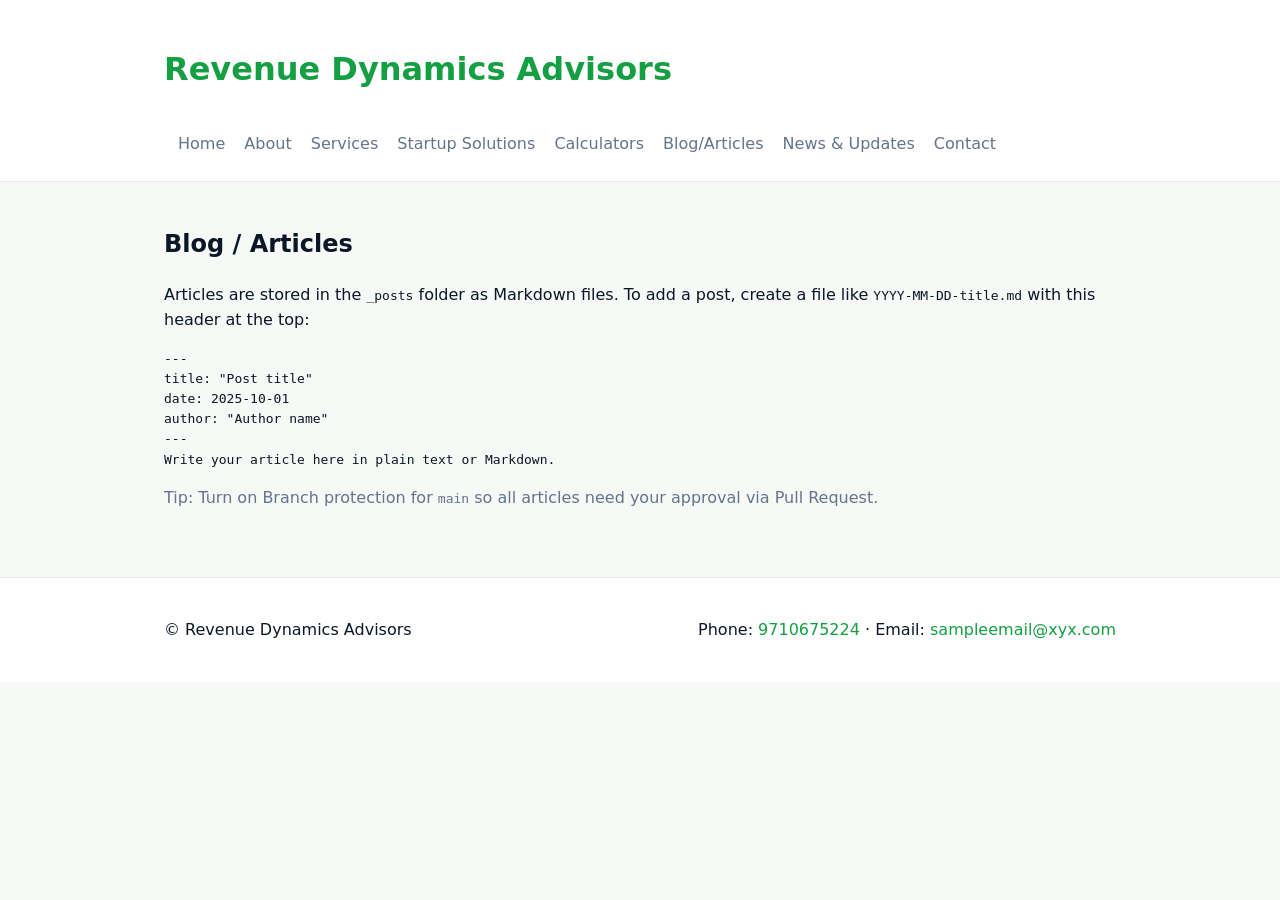
==== blog/index.html @ f7629fec "RDA Website" ====
<!doctype html>
<html lang="en">
<head>
  <meta charset="utf-8" />
  <meta name="viewport" content="width=device-width, initial-scale=1" />
  <title>Blog / Articles — Revenue Dynamics Advisors</title>
  <link rel="stylesheet" href="../assets/styles.css" />
</head>
<body>
  <header class="site-header">
    <div class="container header-inner">
      <h1 class="brand"><a href="../index.html">Revenue Dynamics Advisors</a></h1>
      <nav>
        <a href="../index.html">Home</a>
        <a href="../about.html">About</a>
        <a href="../services.html">Services</a>
        <a href="../startup-solutions.html">Startup Solutions</a>
        <a href="../calculators.html">Calculators</a>
        <a href="index.html">Blog/Articles</a>
        <a href="../news.html">News & Updates</a>
        <a href="../contact.html">Contact</a>
      </nav>
    </div>
  </header>

  <main class="container">
    <h2>Blog / Articles</h2>
    <p>Articles are stored in the <code>_posts</code> folder as Markdown files. To add a post, create a file like <code>YYYY-MM-DD-title.md</code> with this header at the top:</p>
<pre>---
title: "Post title"
date: 2025-10-01
author: "Author name"
---
Write your article here in plain text or Markdown.</pre>
    <p class="muted">Tip: Turn on Branch protection for <code>main</code> so all articles need your approval via Pull Request.</p>
  </main>

  <footer class="site-footer">
    <div class="container footer-inner">
      <p>© Revenue Dynamics Advisors</p>
      <p>Phone: <a href="tel:9710675224">9710675224</a> · Email: <a href="mailto:sampleemail@xyx.com">sampleemail@xyx.com</a></p>
    </div>
  </footer>
</body>
</html>
---- assets/styles.css ----
:root{--green:#159f43;--ink:#0b1726;--muted:#64748b;--bg:#f6f9f6}
*{box-sizing:border-box}
body{font-family:Inter,system-ui,'Segoe UI',Roboto,Arial,sans-serif;margin:0;color:var(--ink);background:var(--bg);line-height:1.55}
.container{max-width:1000px;margin:0 auto;padding:24px}
.site-header{background:#fff;border-bottom:1px solid #e6efe6}
.header-inner{display:flex;align-items:center;justify-content:space-between;gap:16px;flex-wrap:wrap}
.brand a{text-decoration:none;color:var(--green);font-weight:700}
nav a{text-decoration:none;color:var(--muted);margin-left:14px}
nav a:hover{color:var(--ink)}
.hero{padding:42px 0}
.hero h2{margin:0 0 8px;font-size:28px}
.lead{color:var(--muted)}
.btn{display:inline-block;padding:10px 14px;border-radius:10px;text-decoration:none;border:1px solid var(--green)}
.btn.primary{background:var(--green);color:#fff}
.cards{display:grid;grid-template-columns:repeat(auto-fit,minmax(260px,1fr));gap:18px;margin-top:24px}
.card{background:#fff;border-radius:14px;padding:18px;box-shadow:0 6px 24px rgba(18,63,38,.07)}
.card h3{margin:0 0 8px}
.section-title{margin:18px 0 8px}
.site-footer{background:#fff;border-top:1px solid #e6efe6;margin-top:26px}
.footer-inner{display:flex;align-items:center;justify-content:space-between;flex-wrap:wrap;gap:12px}
.footer-inner a{color:var(--green);text-decoration:none}
input,textarea{width:100%;padding:10px;margin:6px 0 12px;border:1px solid #dbe7db;border-radius:8px;background:#fff}
button{cursor:pointer}
.result{font-weight:600;margin-top:6px}
.muted{color:var(--muted)}
.list{display:grid;gap:14px;margin-top:12px}
.list .item{background:#fff;border-radius:12px;padding:14px;border:1px solid #e6efe6}
@media (max-width:640px){.header-inner{flex-direction:column;align-items:flex-start}nav{margin-top:6px}}
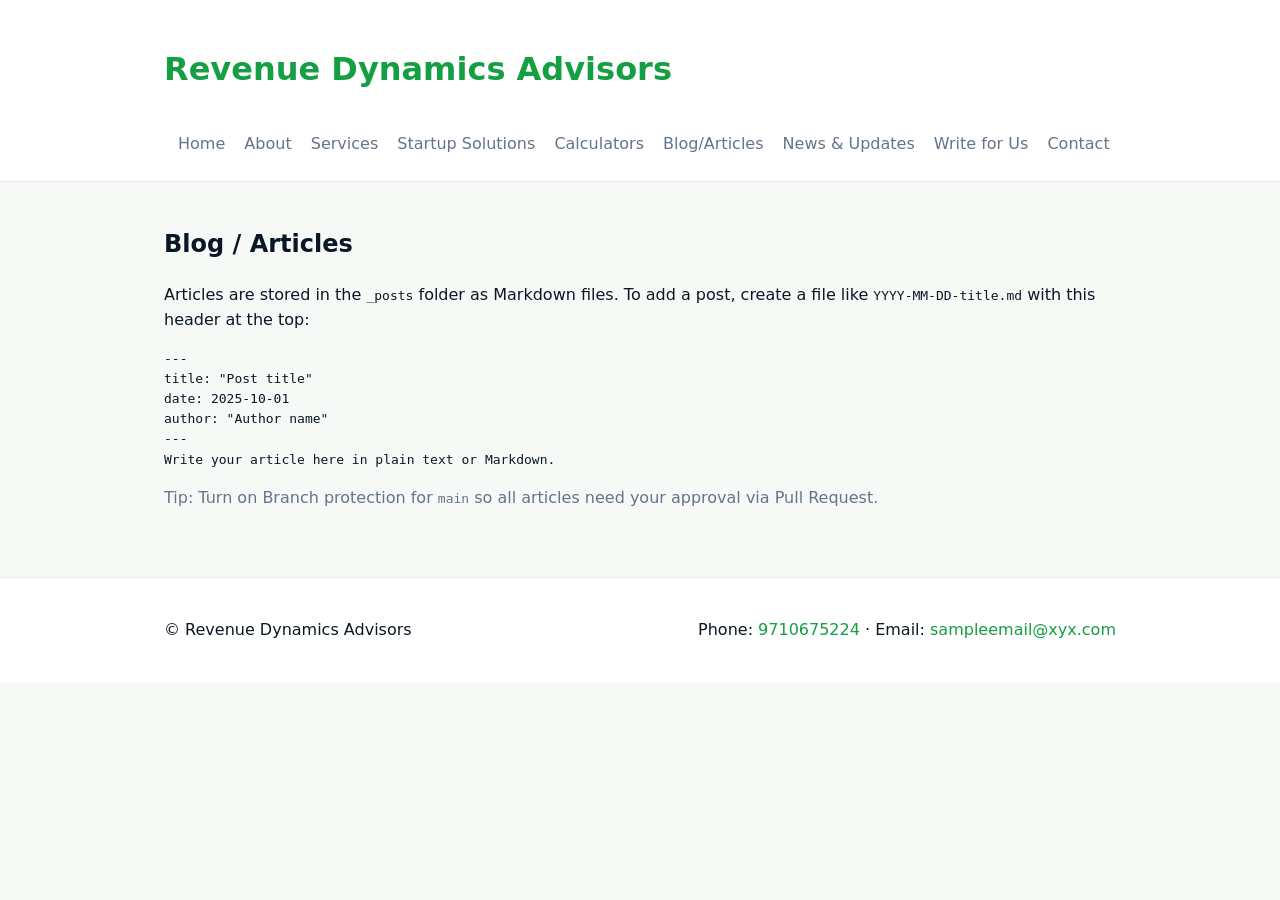
==== commit 41da2a93: "Updated Site 1" ====
--- a/blog/index.html
+++ b/blog/index.html
@@ -18,6 +18,7 @@
         <a href="../calculators.html">Calculators</a>
         <a href="index.html">Blog/Articles</a>
         <a href="../news.html">News & Updates</a>
+        <a href="../write-for-us.html">Write for Us</a>
         <a href="../contact.html">Contact</a>
       </nav>
     </div>
